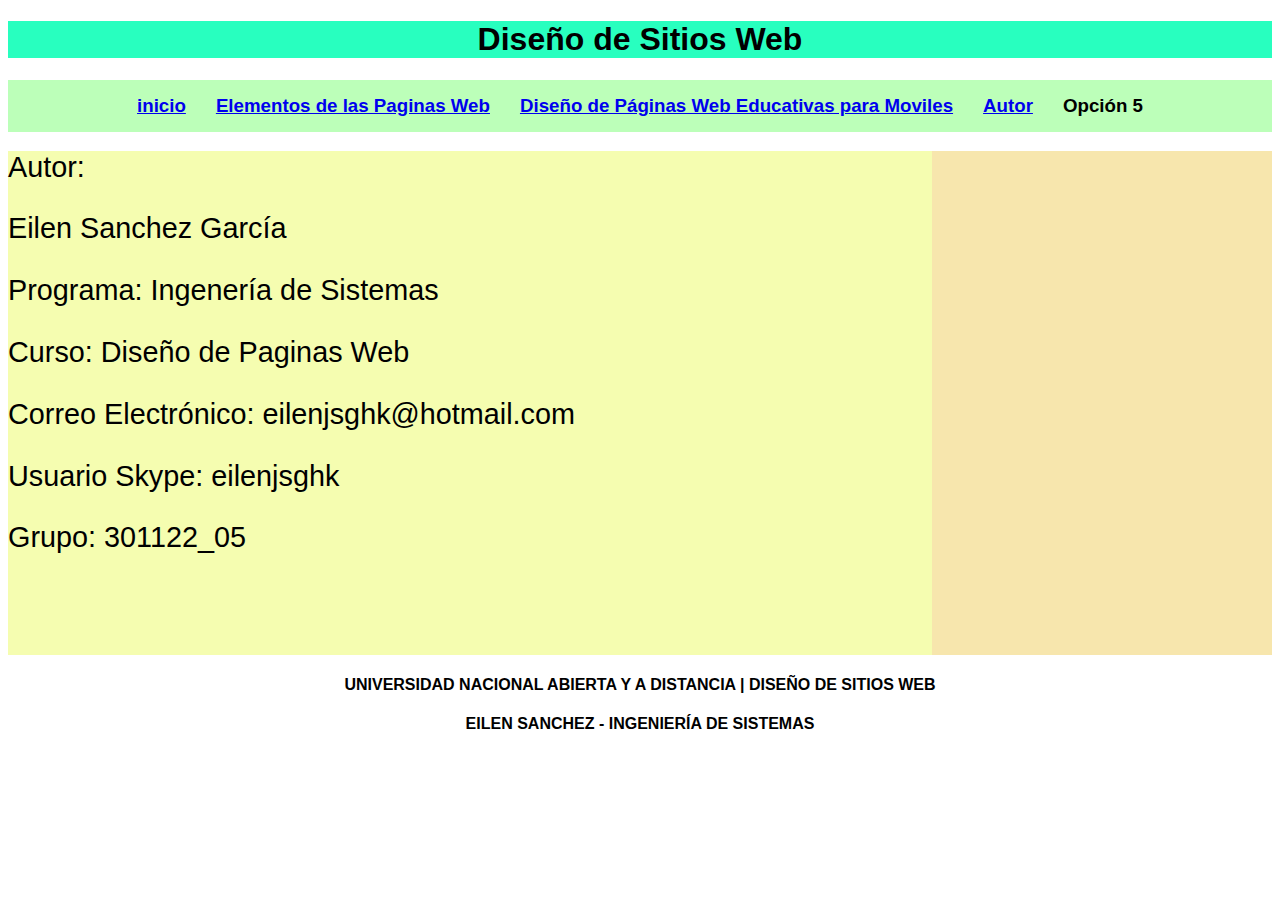
==== Fase 4/Autor.html @ d7b23704 "fase 4" ====
<!DOCTYPE html>
<html lang="es">
<head>
    <meta charset="UTF-8">
    <meta http-equiv="X-UA-Compatible" content="IE=edge">
    <meta name="viewport" content="width=device-width, initial-scale=1.0">
    <title>Autor</title>
    <link rel="stylesheet" href="css/estilos.css">
</head>
<body>
    <header>
<h1> Diseño de Sitios Web</h1>
       
    </header>
    <nav><h3>
        <ul><li> <a href="index.html">inicio</a> </li>
            <li> <a href="Tema1.html">Elementos de las Paginas Web</a> </li> 
            <li> <a href="Tema2.html">Diseño de Páginas Web Educativas para Moviles</a> </li>
            <li> <a href="Autor.html">Autor</a> </li>
            <li>Opción 5</li>
        </ul>
        
    </h3></nav>
        <main>
            <section>
                <article>
                    Autor:
                    <br>
                    <p>Eilen Sanchez García </p>
                    <p> Programa: Ingenería de Sistemas </p> 
                    <p>Curso: Diseño de Paginas Web</p>
                    <p>Correo Electrónico: eilenjsghk@hotmail.com</p>
                    <p>Usuario Skype: eilenjsghk</p>
                    <p>Grupo: 301122_05</p>

                </article>
                
            </section>
            <aside>
                <iframe src="https://www.facebook.com/plugins/page.php?href=https%3A%2F%2Ffacebook.com%2Fccavcorozal%2F&tabs=timeline&width=340&height=500&small_header=false&adapt_container_width=true&hide_cover=false&show_facepile=true&appId" width="340" height="500" style="border:none;overflow:hidden" scrolling="no" frameborder="0" allowfullscreen="true" allow="autoplay; clipboard-write; encrypted-media; picture-in-picture; web-share"></iframe>
            </aside>

        </main>
    <footer>
        <h4>
            UNIVERSIDAD NACIONAL ABIERTA Y A DISTANCIA | DISEÑO DE SITIOS WEB 
            </h4>
            <h4>EILEN SANCHEZ - INGENIERÍA DE SISTEMAS</h4>
            
    </footer>    
</body>
</html>
---- Fase 4/css/estilos.css ----
body{
    font-family: Arial, Helvetica, sans-serif;
}

header {
background-color: #28FFBF;

}

h1{
    text-align: center;
}
nav{
    background-color: #BCFFB9;

}
ul {
    display: flex;
    justify-content: center;
    list-style-type: none;
    margin: 0;
    padding: 0;


}
li{
    padding: 15px;
}
li:hover{
    background-color: black;
    color: white;
}
section{
    background-color: #F5FDB0;
    grid-column: 1/4;
}

article{

    font-size: 180%
}
aside{
    background-color: #F7E6AD;
    grid-column: 4/5;
}
main {
    display: grid;
    grid-template-columns: 1fr 1fr 1fr 1fr;
}
h4{
    text-align: center;
}
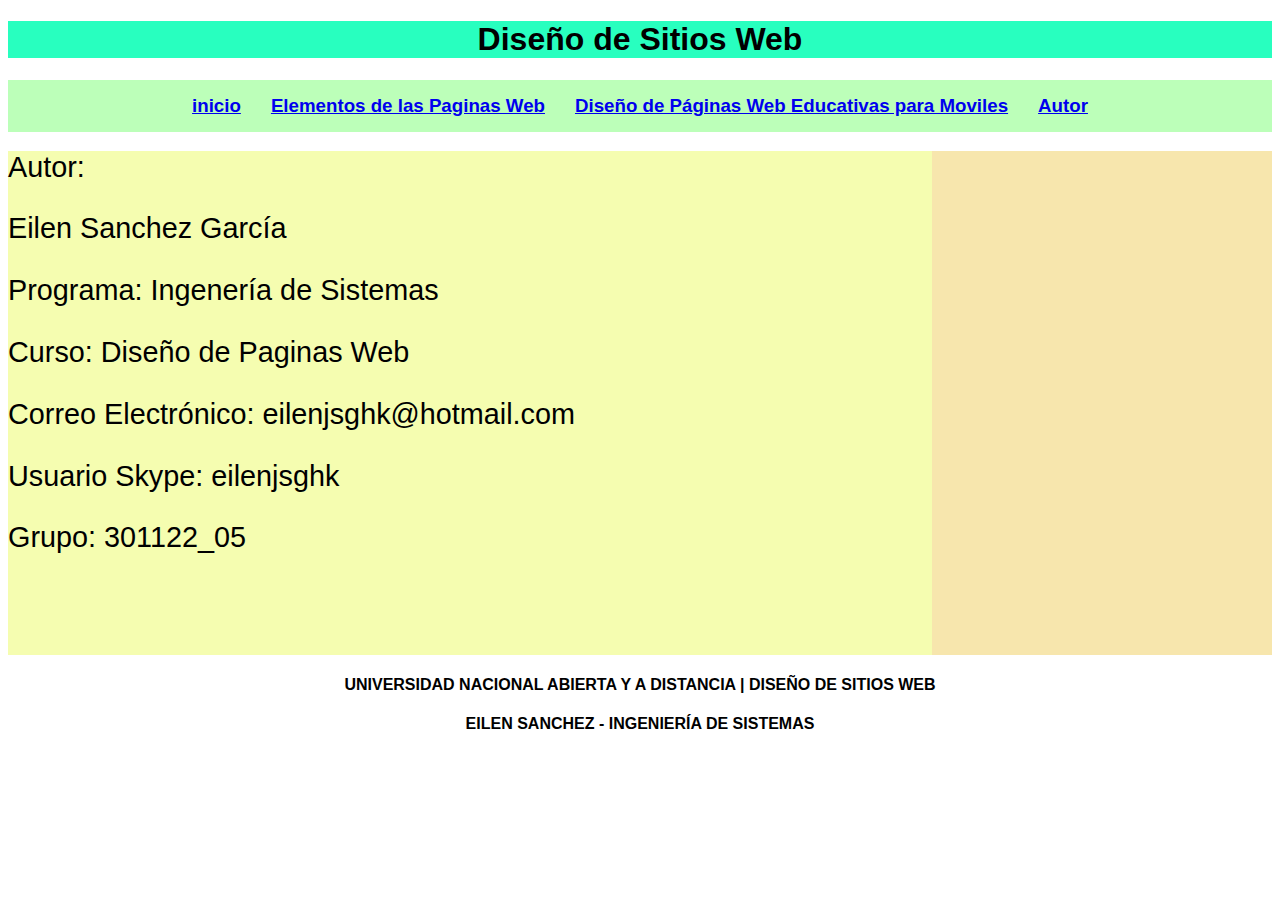
==== commit b17a67f9: "Update Autor.html" ====
--- a/Fase 4/Autor.html
+++ b/Fase 4/Autor.html
@@ -17,7 +17,7 @@
             <li> <a href="Tema1.html">Elementos de las Paginas Web</a> </li> 
             <li> <a href="Tema2.html">Diseño de Páginas Web Educativas para Moviles</a> </li>
             <li> <a href="Autor.html">Autor</a> </li>
-            <li>Opción 5</li>
+            
         </ul>
         
     </h3></nav>
